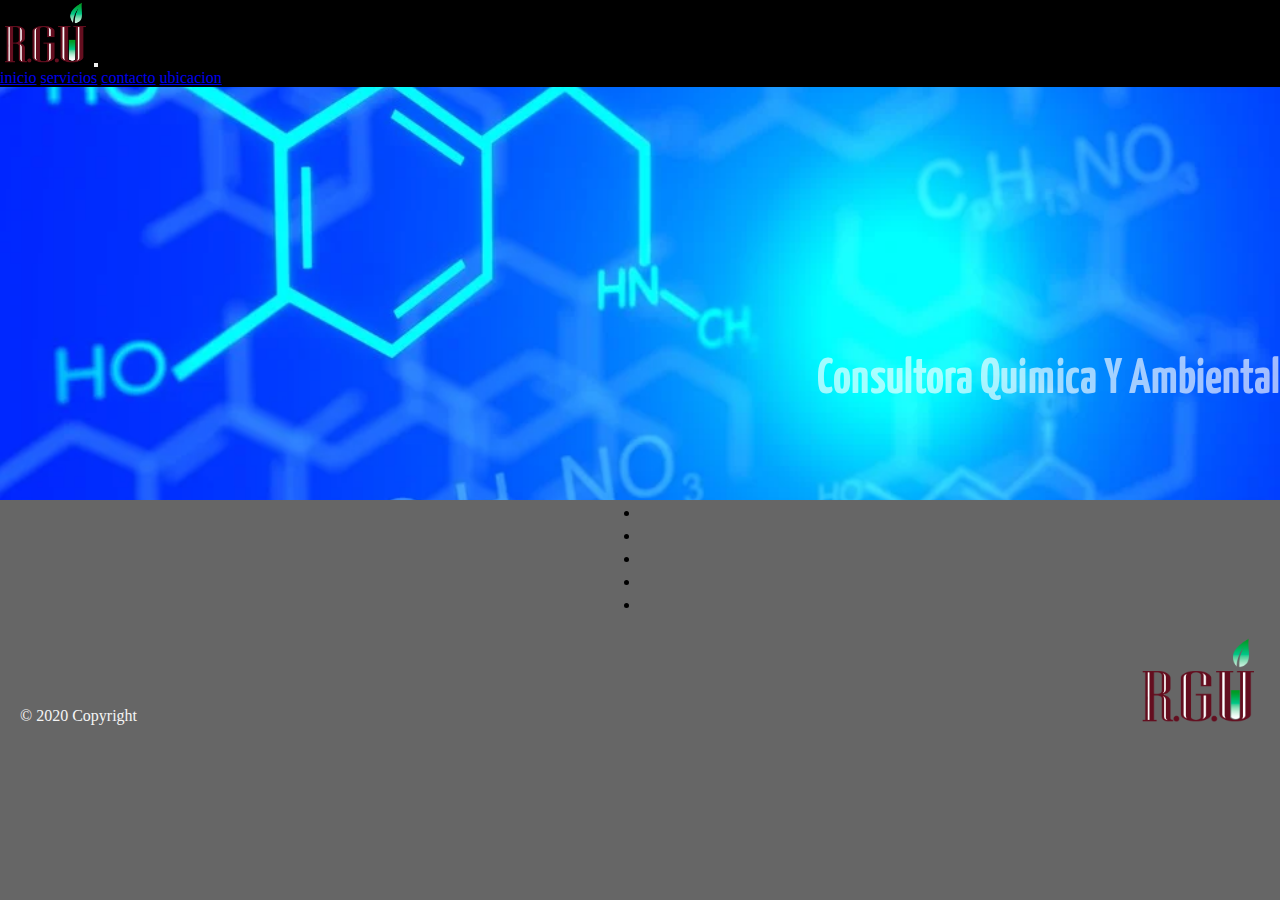
==== pages/contacto.html @ 0e2791eb "rguconsultora" ====
<!DOCTYPE html>
<html lang="es">
<head>
    <meta charset="UTF-8">
    <meta http-equiv="X-UA-Compatible" content="IE=edge">
    <meta name="viewport" content="width=device-width, initial-scale=1.0">
    <link rel="preconnect" href="https://fonts.googleapis.com">
    <link rel="preconnect" href="https://fonts.gstatic.com" crossorigin>
    <link href="https://fonts.googleapis.com/css2?family=Bebas+Neue&family=Staatliches&family=Yanone+Kaffeesatz:wght@585;700&display=swap" rel="stylesheet">
    <link rel="icon" href="../img/logo-rgu.png">
    <link rel="stylesheet" href="https://use.fontawesome.com/releases/v5.8.1/css/all.css" integrity="sha384-50oBUHEmvpQ+1lW4y57PTFmhCaXp0ML5d60M1M7uH2+nqUivzIebhndOJK28anvf" crossorigin="anonymous">
    <link rel="stylesheet" href="https://cdn.jsdelivr.net/npm/bootstrap@4.6.1/dist/css/bootstrap.min.css" integrity="sha384-zCbKRCUGaJDkqS1kPbPd7TveP5iyJE0EjAuZQTgFLD2ylzuqKfdKlfG/eSrtxUkn" crossorigin="anonymous">
    <link rel="stylesheet" href="../estilos.css">
    <title>R.G.U. Consultora Quimica</title>
</head>
<body>
    <!-- navbar inicio-->
    <nav class="navbar navbar-expand-xl  navbar-dark">
        <!-- Brand -->
        <img src="../img/logo-rgu.png" width="7%" alt="">
      
        <!-- Toggler/collapsibe Button -->
        <button class="navbar-toggler" type="button" data-toggle="collapse" data-target="#collapsibleNavbar">
          <span class="navbar-toggler-icon"></span>
        </button>
      
        <!-- Navbar links -->
        <div class="collapse navbar-collapse" id="collapsibleNavbar">
          <ul class="navbar-nav">
            <li>
              <a class="nav-link" href="../index.html">inicio</a>
              <a class="nav-link" href="servicios.html">servicios</a>
              <a class="nav-link" href="contacto.html">contacto</a>
              <a class="nav-link" href="ubicacion.html">ubicacion</a>
            </li>
          </ul>
        </div>
      </nav>
      <!-- navbar fin -->
      <!-- section inicio -->

      <div class="jumbotron">
        <div class="h1">
          <h1>consultora quimica y ambiental</h1>
        </div>
        
      
      </div>

      <!-- section fin -->

      <!-- Footer -->
<footer class="page-footer font-small special-color-dark pt-4">

  <!-- Footer Elements -->
  <div class="container-f">

    <!-- Social buttons -->
    <ul class="list-unstyled list-inline text-center">
      <li class="list-inline-item">
        <a class="btn-floating btn-fb mx-1" href="https://www.facebook.com" target="_blank">
          <i class="fab fa-facebook-f" > </i>
        </a>
      </li>
      <li class="list-inline-item">
        <a class="btn-floating btn-tw mx-1" href="https://www.twiter.com" target="_blank">
          <i class="fab fa-twitter"> </i>
        </a>
      </li>
      <li class="list-inline-item">
        <a class="btn-floating btn-gplus mx-1" href="https://www.google.com" target="_blank">
          <i class="fab fa-google-plus-g"> </i>
        </a>
      </li>
      <li class="list-inline-item">
        <a class="btn-floating btn-li mx-1" href="https://www.linkedin.com" target="_blank">
          <i class="fab fa-linkedin-in"> </i>
        </a>
      </li>
      <li class="list-inline-item">
        <a class="btn-floating btn-dribbble mx-1" href="https://dribbble.com/" target="_blank">
          <i class="fab fa-dribbble"> </i>
        </a>
      </li>
    </ul>
    <!-- Social buttons -->

  </div>
  <!-- Footer Elements -->

  <!-- Copyright -->
  <div class="footer-copyright  py-3">© 2020 Copyright
    <img src="../img/logo-rgu.png" width="10%">
  </div>
  <!-- Copyright -->

</footer>
<!-- Footer -->




      


    <script src="https://cdn.jsdelivr.net/npm/jquery@3.5.1/dist/jquery.slim.min.js" integrity="sha384-DfXdz2htPH0lsSSs5nCTpuj/zy4C+OGpamoFVy38MVBnE+IbbVYUew+OrCXaRkfj" crossorigin="anonymous"></script>
    <script src="https://cdn.jsdelivr.net/npm/popper.js@1.16.1/dist/umd/popper.min.js" integrity="sha384-9/reFTGAW83EW2RDu2S0VKaIzap3H66lZH81PoYlFhbGU+6BZp6G7niu735Sk7lN" crossorigin="anonymous"></script>
    <script src="https://cdn.jsdelivr.net/npm/bootstrap@4.6.1/dist/js/bootstrap.min.js" integrity="sha384-VHvPCCyXqtD5DqJeNxl2dtTyhF78xXNXdkwX1CZeRusQfRKp+tA7hAShOK/B/fQ2" crossorigin="anonymous"></script>   
</body>
</html>
---- estilos.css ----
*{
    padding: 0;
    margin: 0;
    box-sizing: border-box;
}
body{
    background-color: rgb(102, 102, 102);
    
}
.nav-logo{
    color: whitesmoke;
    font-family: 'Segoe UI', Tahoma, Geneva, Verdana, sans-serif;
    text-transform: capitalize;
}
.navbar{
    position: absolute;
    width: 100%;
    background-color: rgb(0, 0, 0);
}
.jumbotron{
    background-image: url(img/chemistry-2938901_960_720.jpg);
    background-position:center;
    background-size: cover;
    background-repeat: no-repeat;
    height: 500px;
}
h1{
    color: rgba(255, 255, 255, 0.637);
    text-transform: capitalize;
    font-family: 'Yanone Kaffeesatz', sans-serif;
    font-size: 50px;
    display: flex;
    justify-content: end;
    padding-top: 355px;
}

.container{
    background-image: url(img/science-6566158_960_720.jpg);
    background-position: center;
    background-repeat: no-repeat;
    background-size: cover;
    color: white;
    text-align: center;
    text-transform: capitalize;
    font-family: 'Lucida Sans', 'Lucida Sans Regular', 'Lucida Grande', 'Lucida Sans Unicode', Geneva, Verdana, sans-serif;
}
div h3{
    display: flex;
    align-items: center;
    justify-content: center;
    padding-top: 30px;
}
.h2-i{
    display: flex;
    align-items: center;
    justify-content: center;
    padding: 40px;
    text-align: center;
    color: rgba(245, 245, 245, 0.788);
}

.dv-bgc{
    background-color: rgba(31, 8, 8, 0.425);
}
.list-inline-item a{
    color: rgba(245, 245, 245, 0.774);
    font-size: 20px;
}
.container-f{
    display: flex;
    align-items: center;
    justify-content: center;
    align-content: flex-end;
    text-align: end;
}

.footer-copyright {
    display: flex;
    align-items: flex-end;
    justify-content: space-between;
    text-align: center;
    padding: 20px;
    color: whitesmoke;
}
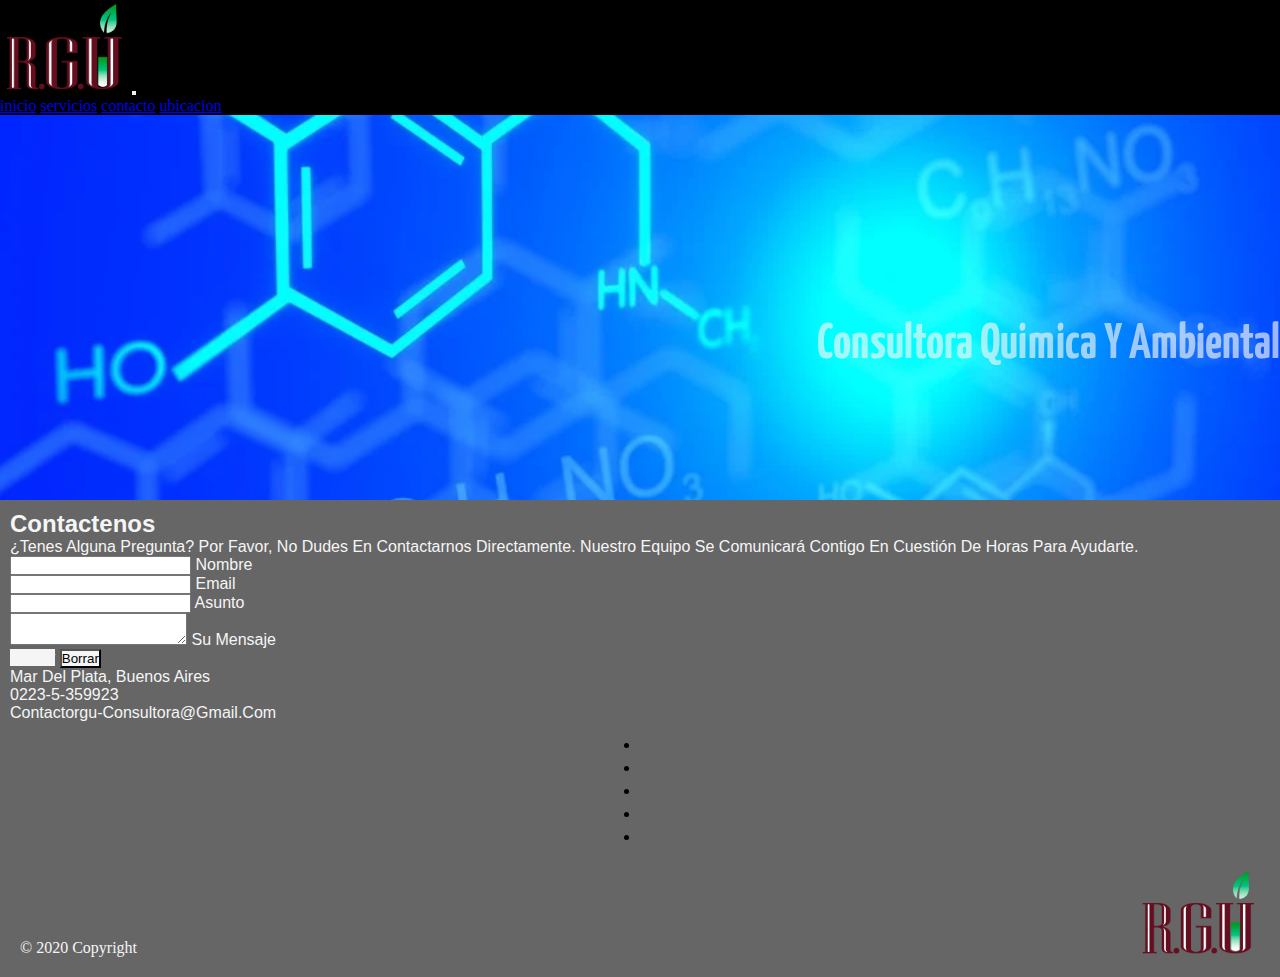
==== commit 266be35e: "formulario de contacto" ====
--- a/pages/contacto.html
+++ b/pages/contacto.html
@@ -17,7 +17,7 @@
     <!-- navbar inicio-->
     <nav class="navbar navbar-expand-xl  navbar-dark">
         <!-- Brand -->
-        <img src="../img/logo-rgu.png" width="7%" alt="">
+        <img src="../img/logo-rgu.png" width="10%" alt="">
       
         <!-- Toggler/collapsibe Button -->
         <button class="navbar-toggler" type="button" data-toggle="collapse" data-target="#collapsibleNavbar">
@@ -39,15 +39,114 @@
       <!-- navbar fin -->
       <!-- section inicio -->
 
-      <div class="jumbotron">
+      <div class="jumbotron contacto-jumbo">
         <div class="h1">
-          <h1>consultora quimica y ambiental</h1>
+         <h1 class="jumbo-h1">consultora quimica y ambiental</h1>
+         
         </div>
         
       
       </div>
 
       <!-- section fin -->
+
+<!--Section: Contact v.2-->
+<section class="mb-4">
+
+  <!--Section heading-->
+  <h2 class="h1-responsive font-weight-bold text-center my-4">Contactenos</h2>
+  <!--Section description-->
+  <p class="text-center w-responsive mx-auto mb-5">¿Tenes alguna pregunta? Por favor, no dudes en contactarnos directamente. Nuestro equipo se comunicará contigo en cuestión de horas para ayudarte.</p>
+
+  <div class="row">
+
+      <!--Grid column-->
+      <div class="col-md-9 mb-md-0 mb-5">
+          <form id="contact-form" name="contact-form" action="mail.php" method="POST">
+
+              <!--Grid row-->
+              <div class="row">
+
+                  <!--Grid column-->
+                  <div class="col-md-6">
+                      <div class="md-form mb-0">
+                          <input type="text" id="name" name="name" class="form-control">
+                          <label for="name" class="">nombre</label>
+                      </div>
+                  </div>
+                  <!--Grid column-->
+
+                  <!--Grid column-->
+                  <div class="col-md-6">
+                      <div class="md-form mb-0">
+                          <input type="text" id="email" name="email" class="form-control">
+                          <label for="email" class="">email</label>
+                      </div>
+                  </div>
+                  <!--Grid column-->
+
+              </div>
+              <!--Grid row-->
+
+              <!--Grid row-->
+              <div class="row">
+                  <div class="col-md-12">
+                      <div class="md-form mb-0">
+                          <input type="text" id="subject" name="subject" class="form-control">
+                          <label for="subject" class="">asunto</label>
+                      </div>
+                  </div>
+              </div>
+              <!--Grid row-->
+
+              <!--Grid row-->
+              <div class="row">
+
+                  <!--Grid column-->
+                  <div class="col-md-12">
+
+                      <div class="md-form">
+                          <textarea type="text" id="message" name="message" rows="2" class="form-control md-textarea"></textarea>
+                          <label for="message">su mensaje</label>
+                      </div>
+
+                  </div>
+              </div>
+              <!--Grid row-->
+
+          </form>
+
+          <div class="text-center text-md-left">
+              <a class="btn btn-color" onclick="document.getElementById('contact-form').submit();">enviar</a>
+              <button class="btn btn-color">Borrar</button>
+          </div>
+          <div class="status"></div>
+      </div>
+      <!--Grid column-->
+
+      <!--Grid column-->
+      <div class="col-md-3 text-center">
+          <ul class="list-unstyled mb-0">
+              <li><i class="fas fa-map-marker-alt fa-2x"></i>
+                  <p>mar del plata, buenos aires</p>
+              </li>
+
+              <li><i class="fas fa-phone mt-4 fa-2x"></i>
+                  <p>0223-5-359923</p>
+              </li>
+
+              <li><i class="fas fa-envelope mt-4 fa-2x"></i>
+                  <p>contactorgu-consultora@gmail.com</p>
+              </li>
+          </ul>
+      </div>
+      <!--Grid column-->
+
+  </div>
+
+</section>
+<!--Section: Contact v.2-->
+
 
       <!-- Footer -->
 <footer class="page-footer font-small special-color-dark pt-4">
--- a/estilos.css
+++ b/estilos.css
@@ -31,7 +31,7 @@
     font-size: 50px;
     display: flex;
     justify-content: end;
-    padding-top: 355px;
+    padding-top: 320px;
 }
 
 .container{
@@ -82,3 +82,22 @@
     padding: 20px;
     color: whitesmoke;
 }
+.btn-color{
+    background-color: whitesmoke;
+}
+.mb-4{
+    padding: 10px;
+    color: whitesmoke;
+    text-transform: capitalize;
+    font-family: Verdana, Geneva, Tahoma, sans-serif;
+}
+.contacto-jumbo{
+    background-image: url(img/chemistry-2938901_960_720.jpg);
+}
+
+.jumbo-h1{
+    color: rgba(245, 245, 245, 0.651);
+    font-family: 'Yanone Kaffeesatz', sans-serif;
+    text-transform: capitalize;
+    font-size: 50px;
+}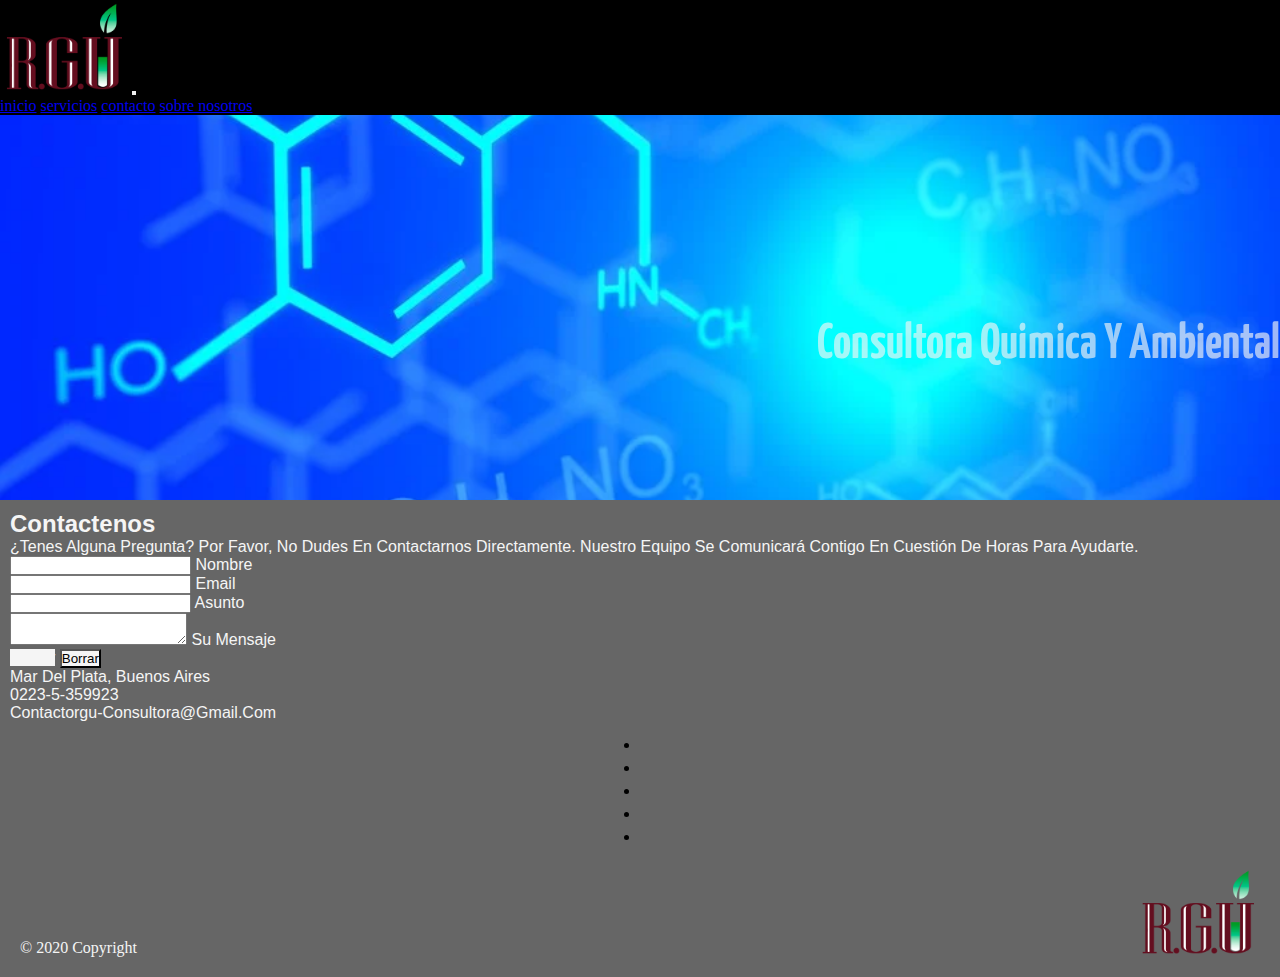
==== commit b80bf4a5: "complete la pagina" ====
--- a/pages/contacto.html
+++ b/pages/contacto.html
@@ -31,7 +31,7 @@
               <a class="nav-link" href="../index.html">inicio</a>
               <a class="nav-link" href="servicios.html">servicios</a>
               <a class="nav-link" href="contacto.html">contacto</a>
-              <a class="nav-link" href="ubicacion.html">ubicacion</a>
+              <a class="nav-link" href="sobrenosotros.html">sobre nosotros</a>
             </li>
           </ul>
         </div>
--- a/estilos.css
+++ b/estilos.css
@@ -66,6 +66,10 @@
     color: rgba(245, 245, 245, 0.774);
     font-size: 20px;
 }
+.text-index:hover{
+    transform: scale(1.05);
+    transition: 1s;
+}
 .container-f{
     display: flex;
     align-items: center;
@@ -100,4 +104,68 @@
     font-family: 'Yanone Kaffeesatz', sans-serif;
     text-transform: capitalize;
     font-size: 50px;
-}+}
+.backg-col{
+    background-color: rgba(0, 0, 0, 0.329);
+    color: whitesmoke;
+    align-items: center;
+    justify-content: center;
+    border-radius: 15px;
+    margin: 5px;
+    padding: 30px;
+}
+.backg-col:hover{
+    transform: scale(1.05);
+    transition: 1s;
+}
+.container-serv{
+    padding: 15px;
+    align-items: center;
+    justify-content: center;
+}
+.list-logo{
+    background-image: url(img/logo-rgu.png);
+    background-size: contain;
+    background-position: center;
+    background-repeat: no-repeat;
+    height: 411.59px;
+    width: 397.91;
+}
+.li-sn{
+    padding-left: 30px;
+    display: flex;
+    flex-direction: column;
+    align-items: center;
+    font-size: 20px;
+    text-transform: capitalize;
+    color: rgba(255, 255, 255, 0.856);
+    font-family: 'Times New Roman', Times, serif;
+    background-color: rgba(0, 0, 0, 0.541);
+    border-radius: 10px;
+    
+}
+
+.p-3{
+    font-family: -apple-system, BlinkMacSystemFont, 'Segoe UI', Roboto, Oxygen, Ubuntu, Cantarell, 'Open Sans', 'Helvetica Neue', sans-serif;
+    text-transform: capitalize;
+    text-align: center;
+    background-color: rgba(0, 0, 0, 0.438);
+    color: rgba(255, 255, 255, 0.897);
+}
+
+
+.container-sn{
+    background-image: url(img/logo-rgu.png);
+    background-position: center;
+    background-size: contain;
+    background-repeat: no-repeat;
+    
+}
+.container-li{
+    background-image: url(img/lab-512503_960_720.jpg);
+    background-position: center;
+    background-size: cover;
+    background-repeat: no-repeat;
+    border-radius: 10px;
+    margin: 50px;
+}
